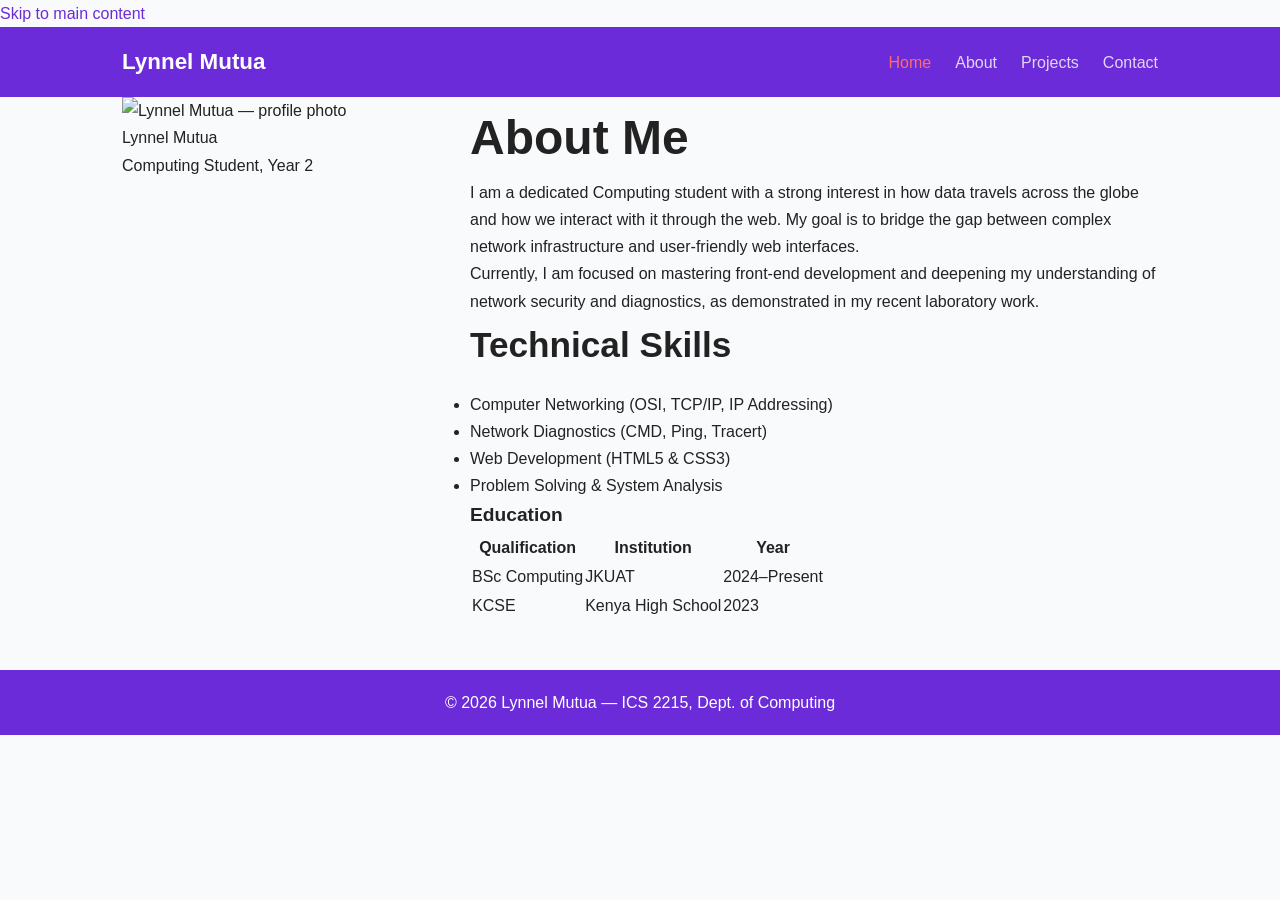
==== about.html @ 7c8e9a99 "Initial commit: personal portfolio website" ====
<!-- Paste this into EVERY HTML file and customise the <title> and <main> -->
<!DOCTYPE html>
<html lang="en">
<head>
  <meta charset="UTF-8">
  <!-- REQUIRED for responsive design on mobile -->
  <meta name="viewport" content="width=device-width, initial-scale=1.0">
  <meta name="description" content="Portfolio of Lynnel Mutua — Computing student at [University]">
  <title>Lynnel Mutua | Portfolio</title>
  <link rel="stylesheet" href="css/style.css">
</head>
<body>

  <!-- Skip link: allows keyboard users to skip the nav -->
  <a href="#main" class="skip-link">Skip to main content</a>

  <header>
    <div class="container">
      <a href="index.html" class="logo">Lynnel Mutua</a>
      <nav aria-label="Main navigation">
        <ul>
          <!-- Add class="active" to the current page's link -->
          <li><a href="index.html" class="active">Home</a></li>
          <li><a href="about.html">About</a></li>
          <li><a href="projects.html">Projects</a></li>
          <li><a href="contact.html">Contact</a></li>
        </ul>
      </nav>
    </div>
  </header>

  <main id="main">
    <!-- PAGE-SPECIFIC CONTENT GOES HERE -->
     <section class="about-section">
  <div class="container about-grid">

    <aside>
      <img src="images/profile.jpg" 
           alt="Lynnel Mutua — profile photo" 
           class="profile-img">
      <p class="profile-name">Lynnel Mutua</p>
      <p class="role">Computing Student, Year 2</p>
    </aside>

    <div>
      <h1>About Me</h1>
      <p>I am a dedicated Computing student with a strong interest in how data travels across the globe and how we interact with it through the web. My goal is to bridge the gap between complex network infrastructure and user-friendly web interfaces.</p>
      
      <p>Currently, I am focused on mastering front-end development and deepening my understanding of network security and diagnostics, as demonstrated in my recent laboratory work.</p>

      <h2>Technical Skills</h2>
      <ul class="skills-list">
        <li>Computer Networking (OSI, TCP/IP, IP Addressing)</li>
        <li>Network Diagnostics (CMD, Ping, Tracert)</li>
        <li>Web Development (HTML5 & CSS3)</li>
        <li>Problem Solving & System Analysis</li>
      </ul>

      <h3>Education</h3>
      <table>
        <thead>
          <tr>
            <th>Qualification</th>
            <th>Institution</th>
            <th>Year</th>
          </tr>
        </thead>
        <tbody>
          <tr>
            <td>BSc Computing</td>
            <td>JKUAT</td>
            <td>2024–Present</td>
          </tr>
          <tr>
            <td>KCSE</td>
            <td>Kenya High School</td>
            <td>2023</td>
          </tr>
        </tbody>
      </table>
    </div>
  </div>
</section>
  </main>

  <footer>
    <div class="container">
      <p>&copy; <span id="year"></span> Lynnel Mutua — ICS 2215, Dept. of Computing</p>
    </div>
  </footer>
  <script>document.getElementById('year').textContent = new Date().getFullYear();</script>
</body>
</html>
---- css/style.css ----
@import url('https://fonts.googleapis.com/css2?family=Outfit:wght@300;400;600;700&display=swap');
/* === 1. RESET & BOX-SIZING === */
*, *::before, *::after {
  box-sizing: border-box;
  margin: 0;
  padding: 0;
}

/* === 2. CUSTOM DESIGN (PERSONALIZED) === */
:root {
  --clr-primary:  #6C2BD9;   /* Purple theme */
  --clr-accent:   #FF6B6B;   /* Coral accent */
  --clr-text:     #222222;
  --clr-muted:    #6B7280;
  --clr-bg:       #F9FAFB;
  --clr-white:    #FFFFFF;
  --clr-border:   #E5E7EB;
  --radius:       14px;
  --shadow:       0 4px 18px rgba(0,0,0,0.08);
  --max-width:    1100px;
}

/* === 3. TYPOGRAPHY === */
body {
  font-family: 'Poppins', sans-serif;
  font-size: 16px;
  line-height: 1.7;
  color: var(--clr-text);
  background: var(--clr-bg);
}

h1 { font-size: clamp(2rem, 5vw, 3rem); }
h2 { font-size: 2rem; margin-bottom: 1rem; }
h3 { font-size: 1.2rem; }

a { color: var(--clr-primary); text-decoration: none; }

/* === 4. CONTAINER === */
.container {
  max-width: var(--max-width);
  margin: auto;
  padding: 0 1.5rem;
}

/* === 5. HEADER === */
header {
  background: var(--clr-primary);
  padding: 1rem 0;
  position: sticky;
  top: 0;
}

header .container {
  display: flex;
  justify-content: space-between;
  align-items: center;
}

.logo {
  color: white;
  font-weight: 700;
  font-size: 1.4rem;
}

/* === NAV === */
nav ul {
  display: flex;
  list-style: none;
  gap: 1.5rem;
}

nav a {
  color: rgba(255,255,255,0.8);
  font-weight: 500;
}

nav a.active,
nav a:hover {
  color: var(--clr-accent);
}

/* === HERO === */
.hero {
  background: linear-gradient(135deg, #6C2BD9, #9333EA);
  color: white;
  padding: 5rem 1.5rem;
  text-align: center;
  border-bottom-left-radius: 30px;
  border-bottom-right-radius: 30px;
}

.hero p {
  max-width: 500px;
  margin: 1rem auto;
}

/* === BUTTONS === */
.btn {
  background: var(--clr-accent);
  padding: 0.7rem 1.8rem;
  border-radius: 25px;
  color: white;
  font-weight: 600;
  display: inline-block;
}

.btn:hover {
  opacity: 0.85;
}

/* === CARDS === */
.cards {
  display: grid;
  grid-template-columns: repeat(auto-fit, minmax(250px, 1fr));
  gap: 1.5rem;
}

.card {
  background: white;
  padding: 1.5rem;
  border-radius: var(--radius);
  box-shadow: var(--shadow);
  transition: 0.2s;
}

.card:hover {
  transform: translateY(-5px);
}

/* === FOOTER === */
footer {
  background: var(--clr-primary);
  color: white;
  text-align: center;
  padding: 1.2rem;
  margin-top: 3rem;
}
/* === 13. RESPONSIVE MEDIA QUERIES === */

/* Tablet and above — 768px+ */
@media (min-width: 768px) {
  .about-grid {
    display: grid;
    grid-template-columns: 300px 1fr; /* Slightly wider sidebar */
    gap: 3rem;
    align-items: start;
  }

  .hero {
    padding: 7rem 2rem;
  }

  h2 {
    font-size: 2.2rem;
  }
}

/* Desktop — 1024px+ */
@media (min-width: 1024px) {
  /* Keeps a clean 3-column layout */
  .cards {
    grid-template-columns: repeat(3, 1fr);
  }

  .hero h1 {
    font-size: 3.5rem;
  }

  .container {
    padding: 0 2rem;
  }
}

/* Large Desktop — 1200px+ */
@media (min-width: 1200px) {
  .hero {
    padding: 8rem 2rem;
  }

  .cards {
    gap: 2rem;
  }
}

/* Mobile — 599px and below */
@media (max-width: 599px) {
  header .container {
    flex-direction: column;
    gap: 0.8rem;
    text-align: center;
  }

  nav ul {
    flex-wrap: wrap;
    justify-content: center;
    gap: 1rem;
  }

  h1 {
    font-size: 2.2rem;
  }

  h2 {
    font-size: 1.6rem;
  }

  .hero {
    padding: 4rem 1rem;
    border-bottom-left-radius: 20px;
    border-bottom-right-radius: 20px;
  }

  .hero p {
    font-size: 0.95rem;
  }

  .btn {
    padding: 0.6rem 1.4rem;
  }

  .cards {
    grid-template-columns: 1fr;
  }

  .card {
    padding: 1.2rem;
  }

  /* Center profile / aside content */
  aside {
    text-align: center;
  }
}

/* Print — clean CV/portfolio export */
@media print {
  header,
  footer,
  .btn {
    display: none !important;
  }

  body {
    font-size: 11pt;
    background: white;
    color: black;
  }

  .container {
    max-width: 100%;
    padding: 0;
  }

  .card {
    box-shadow: none;
    border: 1px solid #ccc;
  }

  h2 {
    border-left: 3px solid black;
    padding-left: 0.5rem;
  }
}
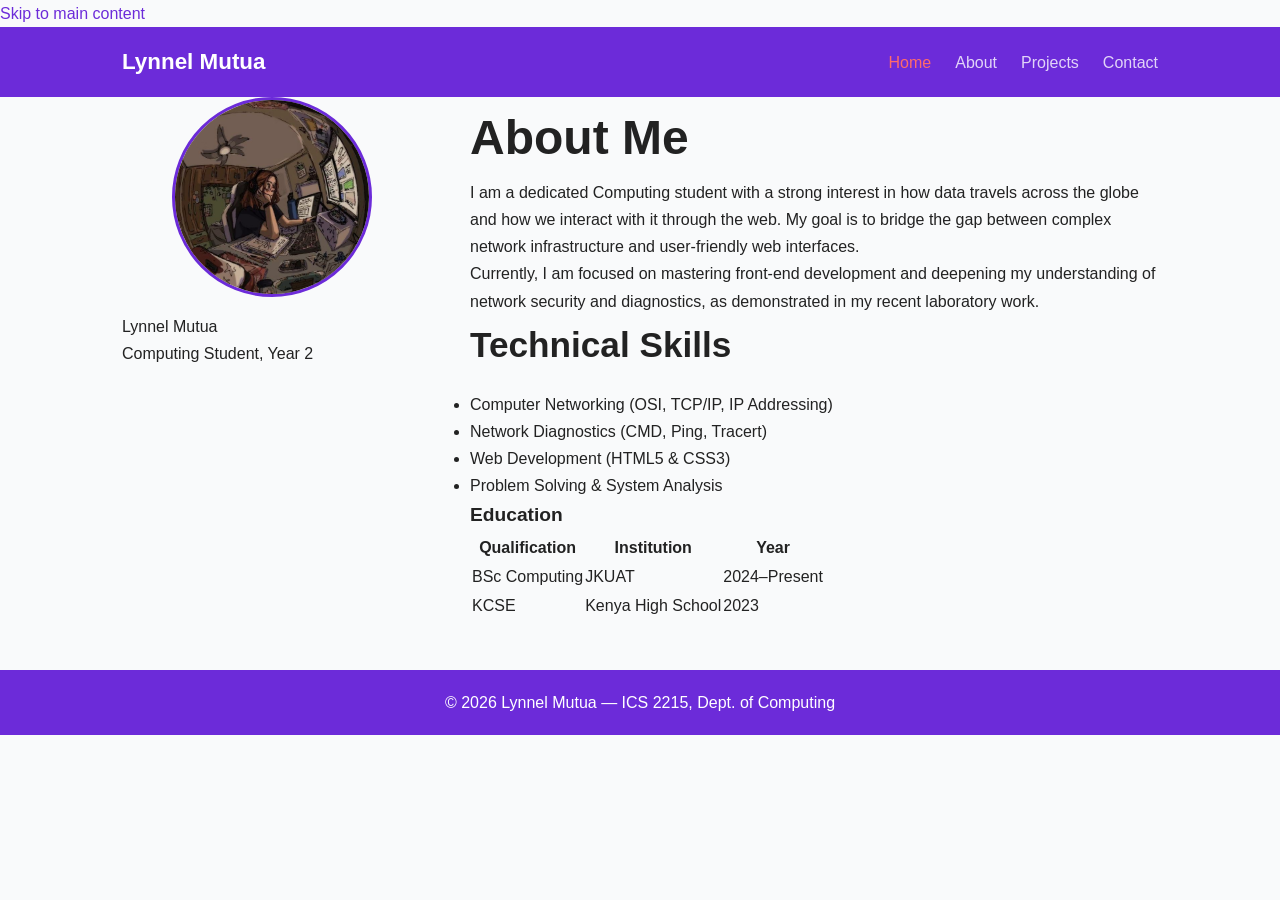
==== commit 49dc753a: "Add profile picture to about page" ====
--- a/about.html
+++ b/about.html
@@ -35,7 +35,7 @@
   <div class="container about-grid">
 
     <aside>
-      <img src="images/profile.jpg" 
+      <img src="images/school.JPG"
            alt="Lynnel Mutua — profile photo" 
            class="profile-img">
       <p class="profile-name">Lynnel Mutua</p>
--- a/css/style.css
+++ b/css/style.css
@@ -135,6 +135,15 @@
   padding: 1.2rem;
   margin-top: 3rem;
 }
+.profile-img {
+  width: 200px;         /* Adjust size as needed */
+  height: 200px;        /* Keep width and height equal for a circle */
+  object-fit: cover;    /* Prevents the image from stretching */
+  border-radius: 50%;   /* Makes the image a perfect circle */
+  border: 3px solid var(--clr-primary); /* Adds your gold/accent border */
+  display: block;
+  margin: 0 auto 1rem;  /* Centers the image and adds bottom spacing */
+}
 /* === 13. RESPONSIVE MEDIA QUERIES === */
 
 /* Tablet and above — 768px+ */
